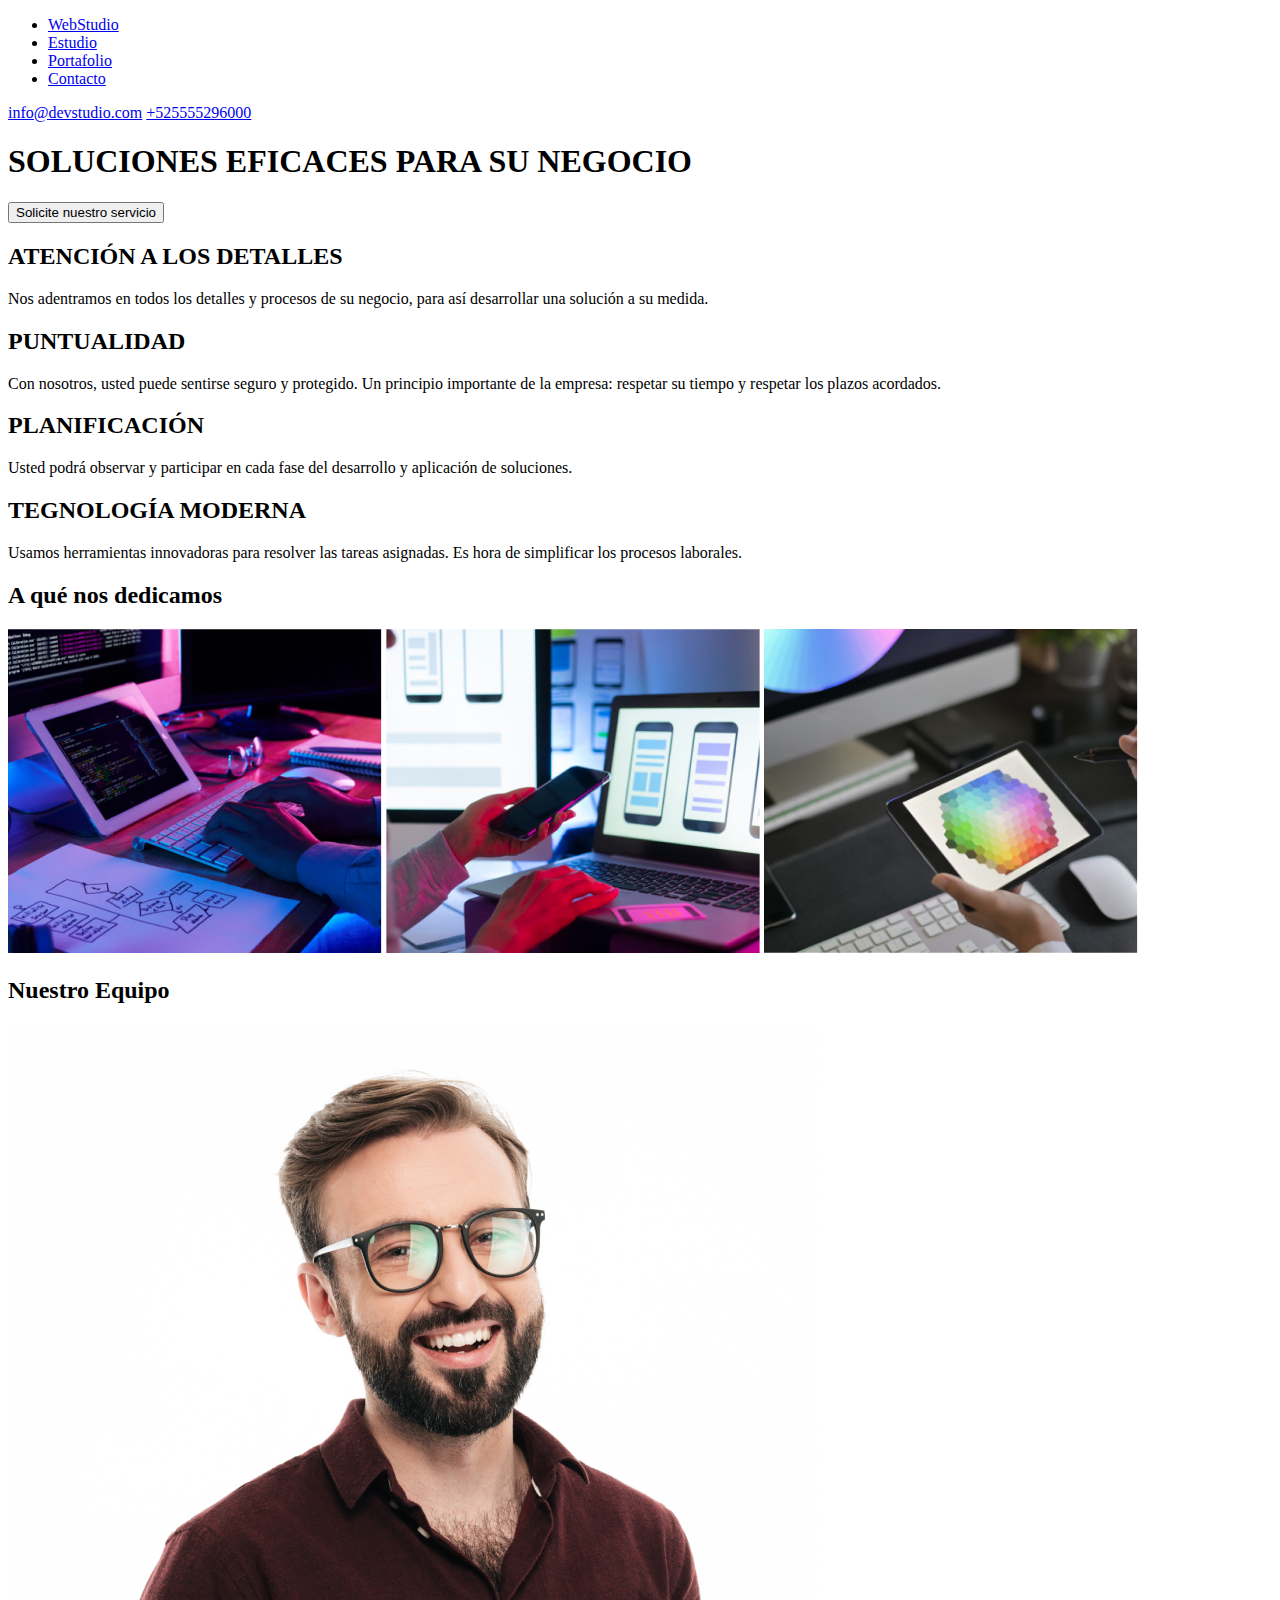
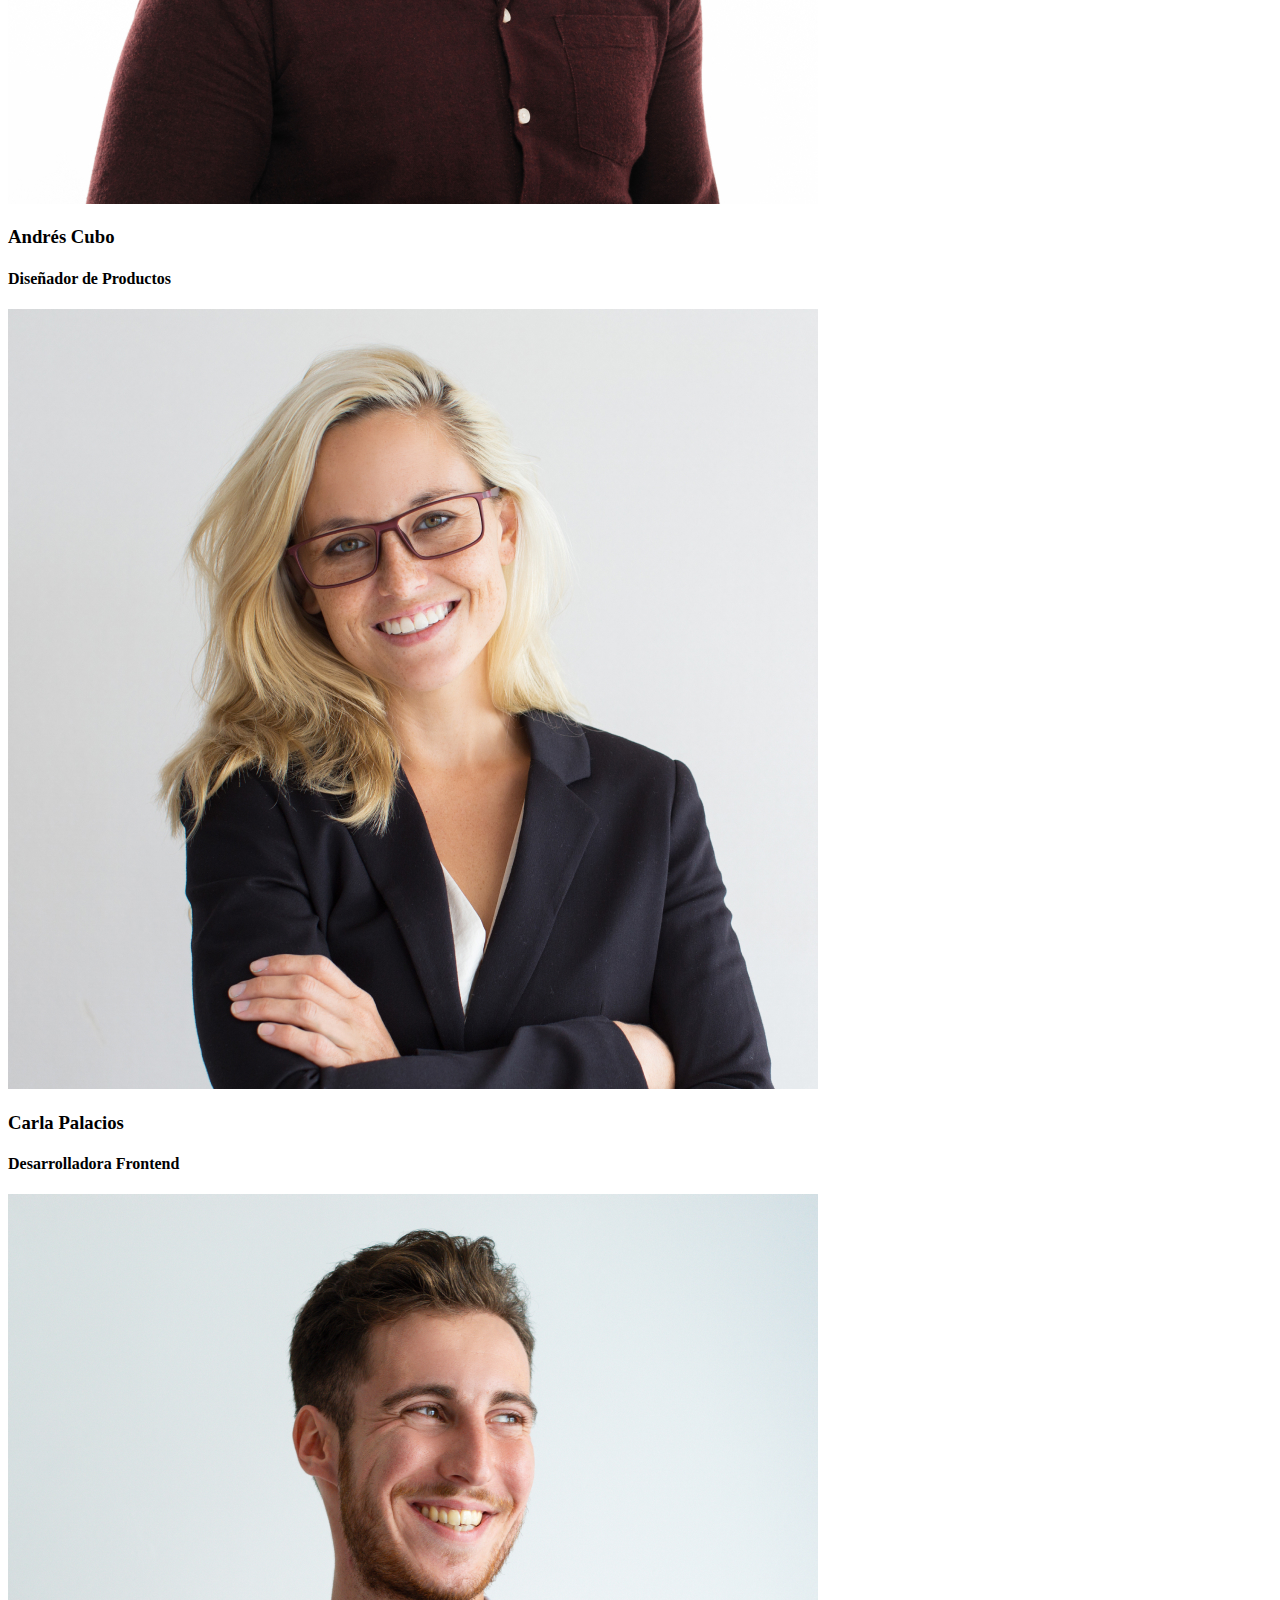
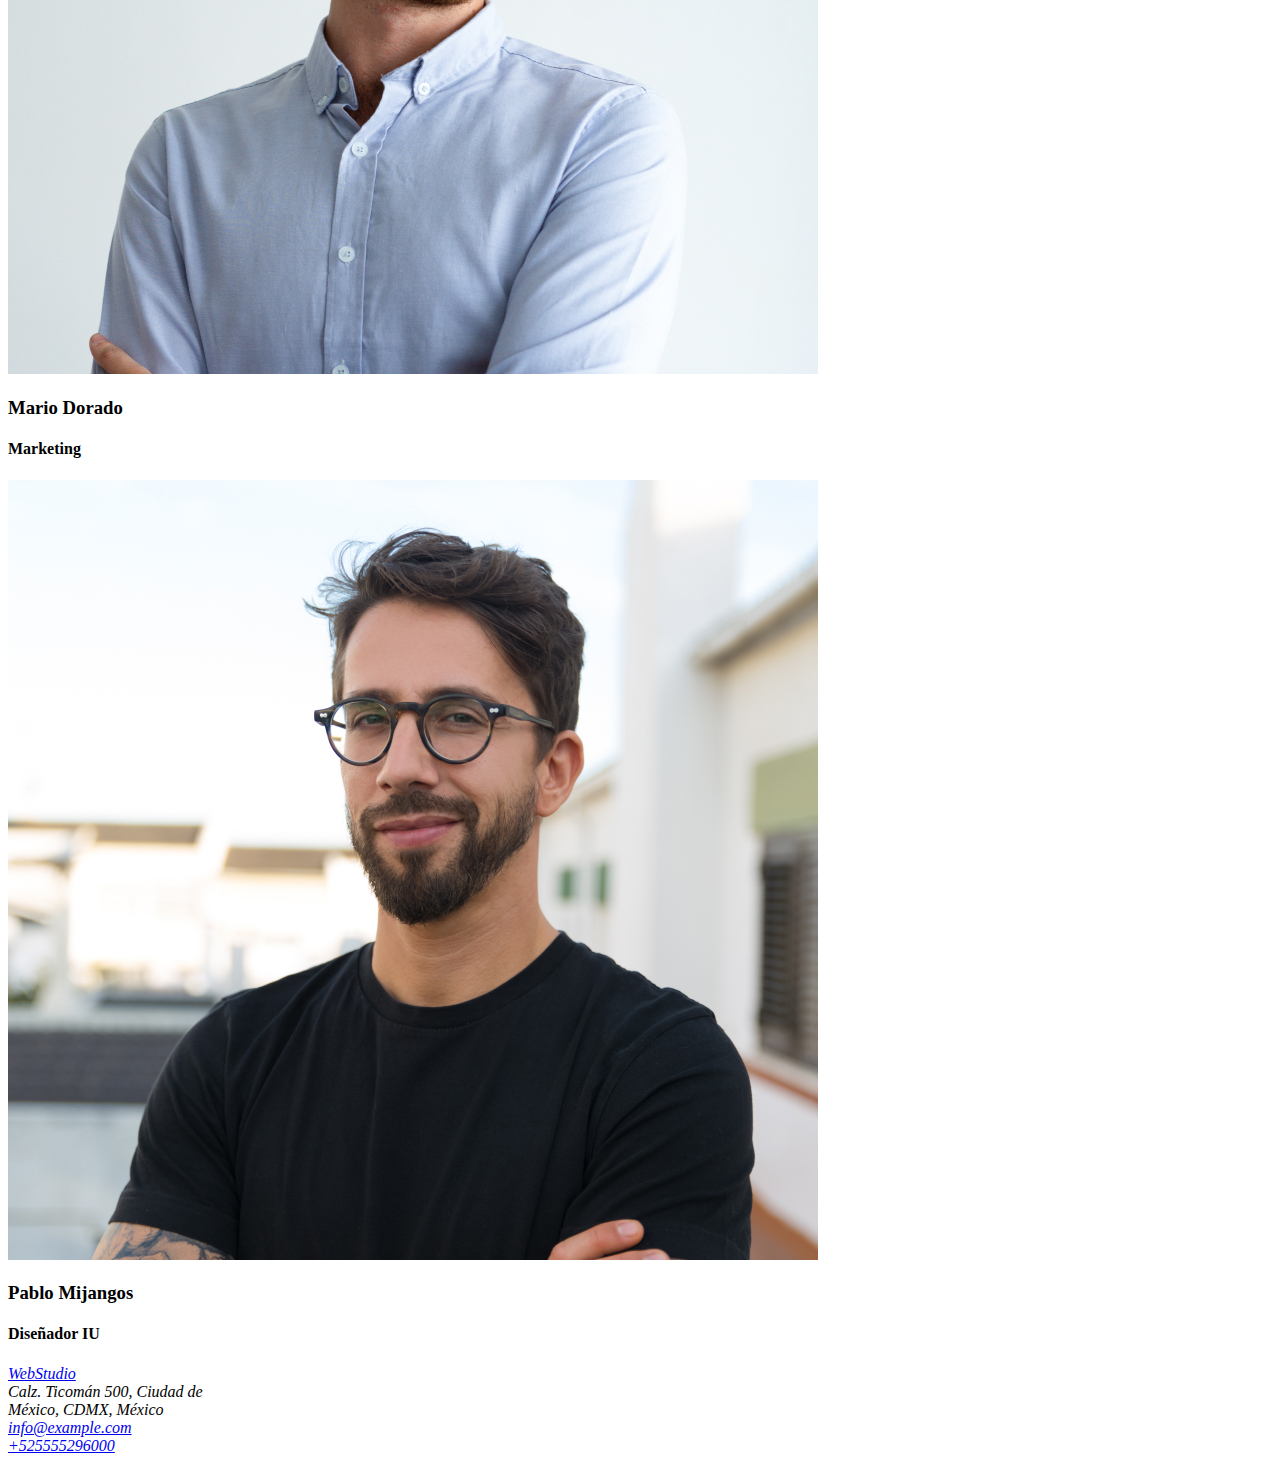
==== index.html @ 4ae984e3 "Updated" ====
<!DOCTYPE html>
<html lang="es">
    <head>
        <meta charset="utf-8"/>
        <meta name="viewport" content="width=device-width, initial-scale=1"/>

<!--Titulo de la pestaña del navegador-->  

        <title>WebStudio</title>
    </head>

<!-- Encabezado de la Web apartir de aqui-->

   <body>
    <header>
        <nav>
           
           <ul>
                <li><a href="#">WebStudio</a></li>
                <li><a href="#">Estudio</a></li>
                <li><a href="#">Portafolio</a></li>
                <li><a href="#">Contacto</a></li>

           </ul>
        </nav>

     <section>
    
        <a href="mailto:info@devstudio.com">info@devstudio.com</a> 
        <a href="tel:+525555296000">+525555296000</a>

     </section>


    </header>
     <section>
        <div id="banner">
            <h1>SOLUCIONES EFICACES PARA SU NEGOCIO</h1>
            <button>Solicite nuestro servicio</button>
        </div>

     </section>

     <article>
        <section>
            <h2>ATENCIÓN A LOS DETALLES</h2>
            <p>Nos adentramos en todos los detalles y procesos de su negocio, para así desarrollar una solución a su medida.</p>
            <h2>PUNTUALIDAD</h2>
            <p>Con nosotros, usted puede sentirse seguro y protegido. Un principio importante de la empresa: respetar su tiempo 
                y respetar los plazos acordados.</p>
            <H2>PLANIFICACIÓN</H2>
            <p>Usted podrá observar y participar en cada fase del desarrollo y aplicación de soluciones.</p>
            <h2>TEGNOLOGÍA MODERNA</h2>
            <p>Usamos herramientas innovadoras para resolver las tareas asignadas. Es hora de simplificar los procesos laborales.</p>
        </section>

        <section>
            <h2>A qué nos dedicamos</h2> 
        </section>

        <section class="Imagenes">
            <img src="img/Service 1.jpg" alt="Service 1">
            <img src="img/Service 2.jpg" alt="Service 2"> 
            <img src="img/Service 3.jpg" alt="Service 3">
        </section>

        <section>
            <h2>Nuestro Equipo</h2>
        </section>

        <section class="Perfiles">
            <img src="img/Andres Cubo.jpg" alt="Product Designer profile">
            <h3>Andrés Cubo</h3><h4>Diseñador de Productos</h4>
            <img src="img/Carla Palacios.jpg" alt="Front-end Developer profile">
            <h3>Carla Palacios</h3><h4>Desarrolladora Frontend</h4>
            <img src="img/Mario Dorado.jpg" alt="Marketing profile">
            <h3>Mario Dorado</h3><h4>Marketing</h4>
            <img src="img/Pablo Mijangos.jpg" alt="Designer IU profile">
            <h3>Pablo Mijangos</h3><h4>Diseñador IU</h4>
        
        </section>
     </article>
     <footer>
        
        <address>
            <a href="WebStudio">WebStudio</a><br>
            Calz. Ticomán 500, Ciudad de <br>
            México, CDMX, México <br>
            <a href="mailto:info@example.com">info@example.com</a><br>
            <a href="tel:+525555296000">+525555296000</a>
        </address>
        
     </footer>


   </body>

</html>
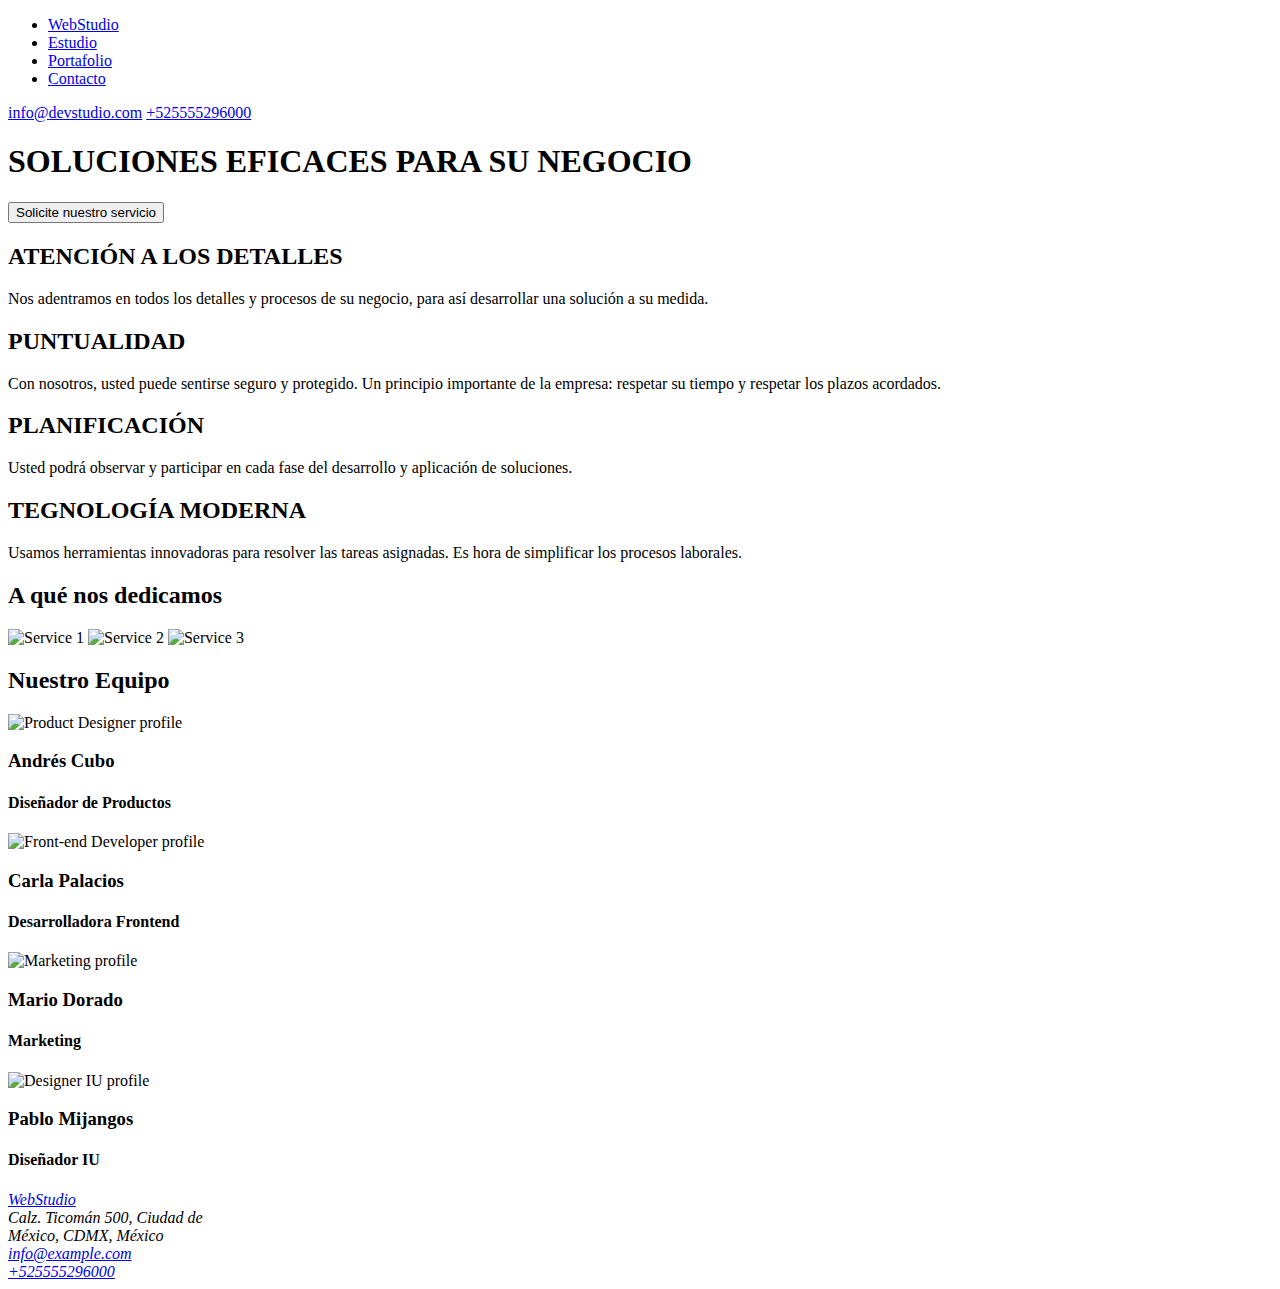
==== commit 067f7acf: "Updated" ====
--- a/index.html
+++ b/index.html
@@ -25,10 +25,12 @@
         </nav>
 
      <section>
+        <div id="Menu"> 
     
         <a href="mailto:info@devstudio.com">info@devstudio.com</a> 
         <a href="tel:+525555296000">+525555296000</a>
 
+        </div>
      </section>
 
 
@@ -40,9 +42,11 @@
         </div>
 
      </section>
+        
 
      <article>
-        <section>
+        <section class="descripcion">
+            
             <h2>ATENCIÓN A LOS DETALLES</h2>
             <p>Nos adentramos en todos los detalles y procesos de su negocio, para así desarrollar una solución a su medida.</p>
             <h2>PUNTUALIDAD</h2>
@@ -52,16 +56,19 @@
             <p>Usted podrá observar y participar en cada fase del desarrollo y aplicación de soluciones.</p>
             <h2>TEGNOLOGÍA MODERNA</h2>
             <p>Usamos herramientas innovadoras para resolver las tareas asignadas. Es hora de simplificar los procesos laborales.</p>
+        
         </section>
 
-        <section>
-            <h2>A qué nos dedicamos</h2> 
+        <section class="Titulo_servicios"> 
+          
+           <h2>A qué nos dedicamos</h2> 
+          
         </section>
 
         <section class="Imagenes">
-            <img src="img/Service 1.jpg" alt="Service 1">
-            <img src="img/Service 2.jpg" alt="Service 2"> 
-            <img src="img/Service 3.jpg" alt="Service 3">
+            <img src="img/service_1.jpg" alt="Service 1"/>
+            <img src="img/service_2.jpg" alt="Service 2"/> 
+            <img src="img/service_3.jpg" alt="Service 3"/>
         </section>
 
         <section>
@@ -69,13 +76,13 @@
         </section>
 
         <section class="Perfiles">
-            <img src="img/Andres Cubo.jpg" alt="Product Designer profile">
+            <img src="img/andres_cubo.jpg" alt="Product Designer profile"/>
             <h3>Andrés Cubo</h3><h4>Diseñador de Productos</h4>
-            <img src="img/Carla Palacios.jpg" alt="Front-end Developer profile">
+            <img src="img/carla_palacios.jpg" alt="Front-end Developer profile"/>
             <h3>Carla Palacios</h3><h4>Desarrolladora Frontend</h4>
-            <img src="img/Mario Dorado.jpg" alt="Marketing profile">
+            <img src="img/mario_dorado.jpg" alt="Marketing profile"/>
             <h3>Mario Dorado</h3><h4>Marketing</h4>
-            <img src="img/Pablo Mijangos.jpg" alt="Designer IU profile">
+            <img src="img/pablo_mijangos.jpg" alt="Designer IU profile"/>
             <h3>Pablo Mijangos</h3><h4>Diseñador IU</h4>
         
         </section>
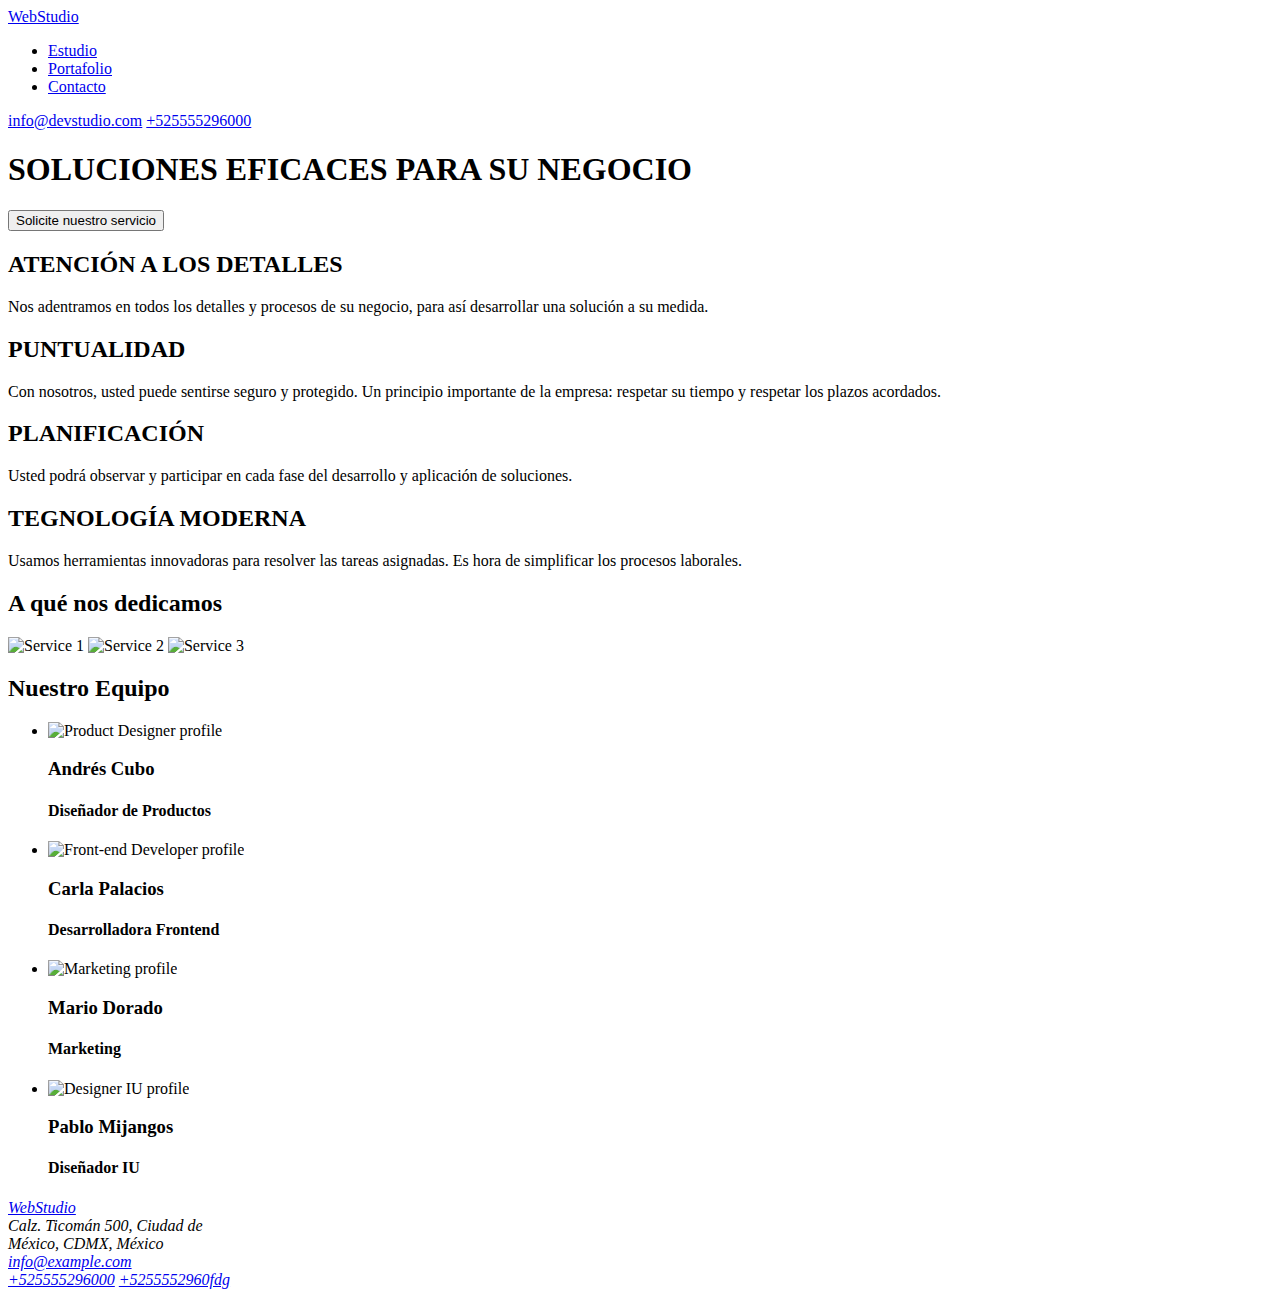
==== commit 934d1d71: "Cambios" ====
--- a/index.html
+++ b/index.html
@@ -1,105 +1,140 @@
 <!DOCTYPE html>
 <html lang="es">
-    <head>
-        <meta charset="utf-8"/>
-        <meta name="viewport" content="width=device-width, initial-scale=1"/>
+	<head>
+		<meta charset="utf-8" />
+		<meta name="viewport" content="width=device-width, initial-scale=1" />
 
-<!--Titulo de la pestaña del navegador-->  
+		<!--Titulo de la pestaña del navegador-->
 
-        <title>WebStudio</title>
-    </head>
+		<title>WebStudio</title>
+	</head>
 
-<!-- Encabezado de la Web apartir de aqui-->
+	<!-- Encabezado de la Web apartir de aqui-->
 
-   <body>
-    <header>
-        <nav>
-           
-           <ul>
-                <li><a href="#">WebStudio</a></li>
-                <li><a href="#">Estudio</a></li>
-                <li><a href="#">Portafolio</a></li>
-                <li><a href="#">Contacto</a></li>
+	<body>
+		<header>
+			<nav>
+				<a href="#">WebStudio</a>
+				<ul>
+					<li><a href="#">Estudio</a></li>
+					<li><a href="#">Portafolio</a></li>
+					<li><a href="#">Contacto</a></li>
+				</ul>
+			</nav>
 
-           </ul>
-        </nav>
+			<div id="menu2">
+				<a href="mailto:info@devstudio.com">info@devstudio.com</a>
+				<a href="tel:+525555296000">+525555296000</a>
+			</div>
+		</header>
 
-     <section>
-        <div id="Menu"> 
-    
-        <a href="mailto:info@devstudio.com">info@devstudio.com</a> 
-        <a href="tel:+525555296000">+525555296000</a>
+		<main>
+			<section class="banner">
+				<h1>SOLUCIONES EFICACES PARA SU NEGOCIO</h1>
+				<button>Solicite nuestro servicio</button>
+			</section>
 
-        </div>
-     </section>
+			<section class="descripcion">
+				<h2>ATENCIÓN A LOS DETALLES</h2>
+				<p>
+					Nos adentramos en todos los detalles y procesos de su negocio, para
+					así desarrollar una solución a su medida.
+				</p>
+				<h2>PUNTUALIDAD</h2>
+				<p>
+					Con nosotros, usted puede sentirse seguro y protegido. Un principio
+					importante de la empresa: respetar su tiempo y respetar los plazos
+					acordados.
+				</p>
+				<h2>PLANIFICACIÓN</h2>
+				<p>
+					Usted podrá observar y participar en cada fase del desarrollo y
+					aplicación de soluciones.
+				</p>
+				<h2>TEGNOLOGÍA MODERNA</h2>
+				<p>
+					Usamos herramientas innovadoras para resolver las tareas asignadas. Es
+					hora de simplificar los procesos laborales.
+				</p>
 
+				<section>
+				<div id="dedican">
+					<h2>A qué nos dedicamos</h2>
+				</div>
 
-    </header>
-     <section>
-        <div id="banner">
-            <h1>SOLUCIONES EFICACES PARA SU NEGOCIO</h1>
-            <button>Solicite nuestro servicio</button>
-        </div>
+				<div id="imagenes">
+					<img
+						src="img/service_1.jpg"
+						alt="Service 1"
+						width="373"
+						height="323" />
+					<img
+						src="img/service_2.jpg"
+						alt="Service 2"
+						width="373"
+						height="323" />
+					<img
+						src="img/service_3.jpg"
+						alt="Service 3"
+						width="373"
+						height="323" />
+				</div>
+			</section>
 
-     </section>
-        
+			<section class="perfiles">
+				<div id="Title">
+					<h2>Nuestro Equipo</h2>
+				</div>
+				<ul>
+					<li>
+						<img
+							src="img/andres_cubo.jpg"
+							alt="Product Designer profile"
+							width="270"
+							height="260" />
+						<h3>Andrés Cubo</h3>
+						<h4>Diseñador de Productos</h4>
+					</li>
+					<li>
+						<img
+							src="img/carla_palacios.jpg"
+							alt="Front-end Developer profile"
+							width="270"
+							height="260" />
+						<h3>Carla Palacios</h3>
+						<h4>Desarrolladora Frontend</h4>
+					</li>
+					<li>
+						<img
+							src="img/mario_dorado.jpg"
+							alt="Marketing profile"
+							width="270"
+							height="260" />
+						<h3>Mario Dorado</h3>
+						<h4>Marketing</h4>
+					</li>
+					<li>
+						<img
+							src="img/pablo_mijangos.jpg"
+							alt="Designer IU profile"
+							width="270"
+							height="260" />
+						<h3>Pablo Mijangos</h3>
+						<h4>Diseñador IU</h4>
+					</li>
+				</ul>
+			</section>
+		</main>
 
-     <article>
-        <section class="descripcion">
-            
-            <h2>ATENCIÓN A LOS DETALLES</h2>
-            <p>Nos adentramos en todos los detalles y procesos de su negocio, para así desarrollar una solución a su medida.</p>
-            <h2>PUNTUALIDAD</h2>
-            <p>Con nosotros, usted puede sentirse seguro y protegido. Un principio importante de la empresa: respetar su tiempo 
-                y respetar los plazos acordados.</p>
-            <H2>PLANIFICACIÓN</H2>
-            <p>Usted podrá observar y participar en cada fase del desarrollo y aplicación de soluciones.</p>
-            <h2>TEGNOLOGÍA MODERNA</h2>
-            <p>Usamos herramientas innovadoras para resolver las tareas asignadas. Es hora de simplificar los procesos laborales.</p>
-        
-        </section>
-
-        <section class="Titulo_servicios"> 
-          
-           <h2>A qué nos dedicamos</h2> 
-          
-        </section>
-
-        <section class="Imagenes">
-            <img src="img/service_1.jpg" alt="Service 1"/>
-            <img src="img/service_2.jpg" alt="Service 2"/> 
-            <img src="img/service_3.jpg" alt="Service 3"/>
-        </section>
-
-        <section>
-            <h2>Nuestro Equipo</h2>
-        </section>
-
-        <section class="Perfiles">
-            <img src="img/andres_cubo.jpg" alt="Product Designer profile"/>
-            <h3>Andrés Cubo</h3><h4>Diseñador de Productos</h4>
-            <img src="img/carla_palacios.jpg" alt="Front-end Developer profile"/>
-            <h3>Carla Palacios</h3><h4>Desarrolladora Frontend</h4>
-            <img src="img/mario_dorado.jpg" alt="Marketing profile"/>
-            <h3>Mario Dorado</h3><h4>Marketing</h4>
-            <img src="img/pablo_mijangos.jpg" alt="Designer IU profile"/>
-            <h3>Pablo Mijangos</h3><h4>Diseñador IU</h4>
-        
-        </section>
-     </article>
-     <footer>
-        
-        <address>
-            <a href="WebStudio">WebStudio</a><br>
-            Calz. Ticomán 500, Ciudad de <br>
-            México, CDMX, México <br>
-            <a href="mailto:info@example.com">info@example.com</a><br>
-            <a href="tel:+525555296000">+525555296000</a>
-        </address>
-        
-     </footer>
-
-
-   </body>
-
-</html>+		<footer>
+			<address>
+				<a href="webstudio">WebStudio</a><br />
+				Calz. Ticomán 500, Ciudad de <br />
+				México, CDMX, México <br />
+				<a href="mailto:info@example.com">info@example.com</a><br />
+				<a href="tel:+525555296000">+525555296000</a>
+				<a href="tel:+525555296000">+5255552960fdg</a>
+			</address>
+		</footer>
+	</body>
+</html>
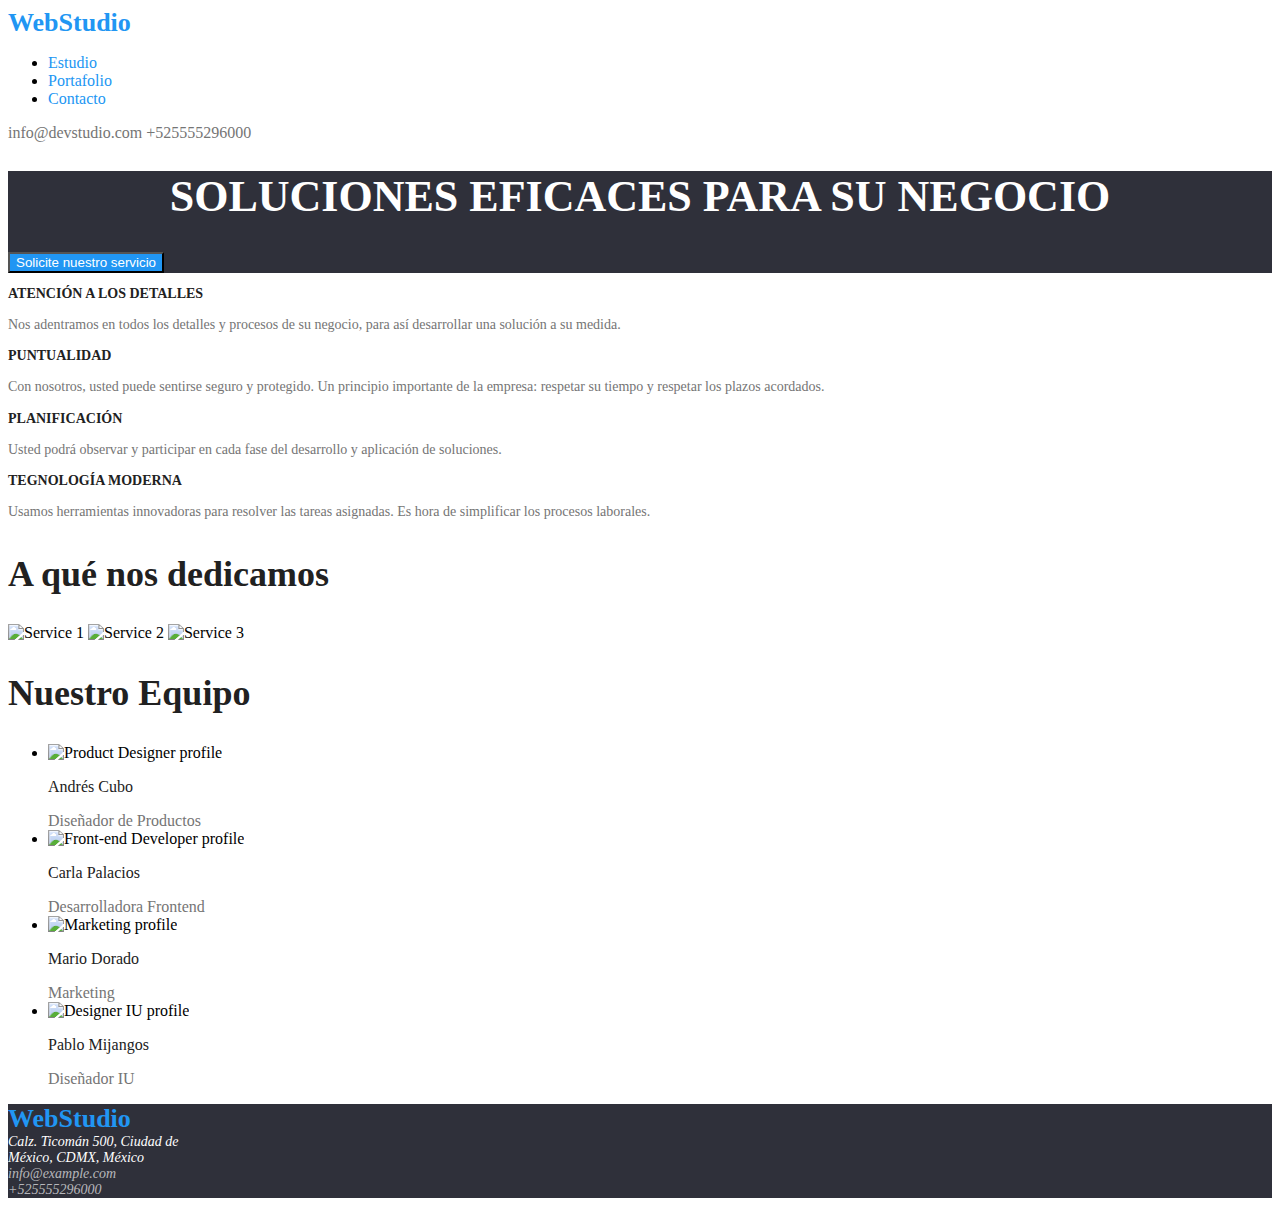
==== commit 497c1191: "hw-2 update" ====
--- a/index.html
+++ b/index.html
@@ -2,7 +2,9 @@
 <html lang="es">
 	<head>
 		<meta charset="utf-8" />
-		<meta name="viewport" content="width=device-width, initial-scale=1" />
+		<meta http-equiv="X-UA-Compatible" content="IE=edge" />
+		<meta name="viewport" content="width=device-width, initial-scale=1.0" />
+		<link rel="stylesheet" type="text/css" href="css/style.css" />
 
 		<!--Titulo de la pestaña del navegador-->
 
@@ -14,17 +16,19 @@
 	<body>
 		<header>
 			<nav>
-				<a href="#">WebStudio</a>
+				<div class="logo"><a href="#">WebStudio</a></div>
 				<ul>
-					<li><a href="#">Estudio</a></li>
-					<li><a href="#">Portafolio</a></li>
-					<li><a href="#">Contacto</a></li>
+					<li><a class="link" href="index.html">Estudio</a></li>
+					<li><a class="link" href="portfolio.html">Portafolio</a></li>
+					<li><a class="link" href="#">Contacto</a></li>
 				</ul>
 			</nav>
 
-			<div id="menu2">
-				<a href="mailto:info@devstudio.com">info@devstudio.com</a>
-				<a href="tel:+525555296000">+525555296000</a>
+			<div class="menu2" id="menu2">
+				<a class="contact" href="mailto:info@devstudio.com"
+					>info@devstudio.com</a
+				>
+				<a class="contact" href="tel:+525555296000">+525555296000</a>
 			</div>
 		</header>
 
@@ -34,54 +38,61 @@
 				<button>Solicite nuestro servicio</button>
 			</section>
 
-			<section class="descripcion">
-				<h2>ATENCIÓN A LOS DETALLES</h2>
-				<p>
-					Nos adentramos en todos los detalles y procesos de su negocio, para
-					así desarrollar una solución a su medida.
-				</p>
-				<h2>PUNTUALIDAD</h2>
-				<p>
-					Con nosotros, usted puede sentirse seguro y protegido. Un principio
-					importante de la empresa: respetar su tiempo y respetar los plazos
-					acordados.
-				</p>
-				<h2>PLANIFICACIÓN</h2>
-				<p>
-					Usted podrá observar y participar en cada fase del desarrollo y
-					aplicación de soluciones.
-				</p>
-				<h2>TEGNOLOGÍA MODERNA</h2>
-				<p>
-					Usamos herramientas innovadoras para resolver las tareas asignadas. Es
-					hora de simplificar los procesos laborales.
-				</p>
+			<section class="description">
+				<div class="skills">
+					<h3>ATENCIÓN A LOS DETALLES</h3>
+					<p>
+						Nos adentramos en todos los detalles y procesos de su negocio, para
+						así desarrollar una solución a su medida.
+					</p>
+				</div>
+				<div class="skills">
+					<h3>PUNTUALIDAD</h3>
+					<p>
+						Con nosotros, usted puede sentirse seguro y protegido. Un principio
+						importante de la empresa: respetar su tiempo y respetar los plazos
+						acordados.
+					</p>
+				</div>
+				<div class="skills">
+					<h3>PLANIFICACIÓN</h3>
+					<p>
+						Usted podrá observar y participar en cada fase del desarrollo y
+						aplicación de soluciones.
+					</p>
+				</div>
+				<div class="skills">
+					<h3>TEGNOLOGÍA MODERNA</h3>
+					<p>
+						Usamos herramientas innovadoras para resolver las tareas asignadas.
+						Es hora de simplificar los procesos laborales.
+					</p>
+				</div>
+				<section>
+					<div id="dedicate">
+						<h2>A qué nos dedicamos</h2>
+					</div>
 
-				<section>
-				<div id="dedican">
-					<h2>A qué nos dedicamos</h2>
-				</div>
-
-				<div id="imagenes">
-					<img
-						src="img/service_1.jpg"
-						alt="Service 1"
-						width="373"
-						height="323" />
-					<img
-						src="img/service_2.jpg"
-						alt="Service 2"
-						width="373"
-						height="323" />
-					<img
-						src="img/service_3.jpg"
-						alt="Service 3"
-						width="373"
-						height="323" />
-				</div>
+					<div id="images">
+						<img
+							src="img/service_1.jpg"
+							alt="Service 1"
+							width="373"
+							height="323" />
+						<img
+							src="img/service_2.jpg"
+							alt="Service 2"
+							width="373"
+							height="323" />
+						<img
+							src="img/service_3.jpg"
+							alt="Service 3"
+							width="373"
+							height="323" />
+					</div>
+				</section>
 			</section>
-
-			<section class="perfiles">
+			<section class="profile">
 				<div id="Title">
 					<h2>Nuestro Equipo</h2>
 				</div>
@@ -93,7 +104,7 @@
 							width="270"
 							height="260" />
 						<h3>Andrés Cubo</h3>
-						<h4>Diseñador de Productos</h4>
+						<span>Diseñador de Productos</span>
 					</li>
 					<li>
 						<img
@@ -102,7 +113,7 @@
 							width="270"
 							height="260" />
 						<h3>Carla Palacios</h3>
-						<h4>Desarrolladora Frontend</h4>
+						<span>Desarrolladora Frontend</span>
 					</li>
 					<li>
 						<img
@@ -111,7 +122,7 @@
 							width="270"
 							height="260" />
 						<h3>Mario Dorado</h3>
-						<h4>Marketing</h4>
+						<span>Marketing</span>
 					</li>
 					<li>
 						<img
@@ -120,20 +131,21 @@
 							width="270"
 							height="260" />
 						<h3>Pablo Mijangos</h3>
-						<h4>Diseñador IU</h4>
+						<span>Diseñador IU</span>
 					</li>
 				</ul>
 			</section>
 		</main>
-
-		<footer>
+		<footer class="footer">
+			<a class="logo" href="webstudio">WebStudio</a>
 			<address>
-				<a href="webstudio">WebStudio</a><br />
 				Calz. Ticomán 500, Ciudad de <br />
 				México, CDMX, México <br />
-				<a href="mailto:info@example.com">info@example.com</a><br />
-				<a href="tel:+525555296000">+525555296000</a>
-				<a href="tel:+525555296000">+5255552960fdg</a>
+				<div class="menu-footer" id="menuf">
+					<a class="contact" href="mailto:info@example.com">info@example.com</a>
+					<br />
+					<a class="contact" href="tel:525555296000">+525555296000</a>
+				</div>
 			</address>
 		</footer>
 	</body>
--- a/css/style.css
+++ b/css/style.css
@@ -0,0 +1,171 @@
+/* color del logo y el menu text-decoration quita la linea
+subrayado*/
+
+a {
+    text-decoration: none;
+    color: #2196F3
+}
+
+.menu li {
+    font-family: 'Roboto';
+    font-size: 14px;
+    color: #2196F3;
+    font-style: medium;
+}
+
+.logo {
+    color: #2196F3;
+    font-family: 'Raleway';
+    font-style: 'normal';
+    font-weight: 700;
+    font-size: 26px;
+}
+
+.menu2 .contact {
+    color: #757575;
+}
+
+.menu2 .contact:hover {
+    color: #212121;
+}
+
+
+/* Section banner css */
+.banner {
+    background: #2F303A;
+}
+
+.banner h1 {
+    color: #FFFFFF;
+    font-family: 'Roboto';
+    font-size: 44px;
+    text-align: center;
+}
+
+.banner button {
+    background: #2196F3;
+    color: #FFFFFF;
+}
+
+button {
+    cursor: pointer;
+}
+
+
+/* Section skills text */
+.skills h3 {
+    color: #212121;
+    font-family: 'Roboto';
+    font-weight: 700;
+    font-size: 14px;
+    line-height: 100%;
+}
+
+.skills p {
+    color: #757575;
+    font-family: 'Roboto';
+    font-size: 14px;
+    line-height: 146%;
+}
+
+/* Titles */
+h2 {
+    color: #212121;
+    font-family: 'Roboto';
+    font-size: 36px;
+    font-weight: 700;
+}
+
+/* Title team */
+
+.profile h3 {
+    color: #212121;
+    font-family: 'Roboto';
+    font-weight: 500;
+    font-size: 16px;
+}
+
+span {
+    color: #757575;
+    font-family: 'Roboto';
+    font-weight: 400;
+    font-size: 16px;
+}
+
+/* Footer */
+
+footer {
+    background: #2F303A;
+}
+
+.footer {
+    color: #FFFFFF;
+    font-family: 'Roboto';
+    font-weight: 400;
+    font-size: 14px;
+}
+
+.menu-footer a {
+    color: rgba(255, 255, 255, 0.66);
+    font-family: 'Roboto';
+    font-weight: 400;
+    font-size: 14px;
+}
+
+.menu-footer .contact:hover {
+    color: #2196F3;
+}
+
+
+/* Portafolio */
+
+.btaz {
+    color: #FFFFFF;
+    background-color: #2196F3;
+    border-color: #2196F3;
+}
+
+.btngr {
+    color: #2196F3;
+    background-color: #F5F4FA;
+
+}
+
+/* Active: Activa un elemento (botón y enlace) se pone la ubicación su bordo azul
+   Focus: Activa un elemento interactivo (botón y enlace) */
+
+button:active,
+button:focus {
+    color: #212121;
+    border-color: #2196F3;
+}
+
+.link:focus {
+    color: #212121;
+}
+
+.link:active {
+    color: #212121;
+}
+
+
+/* Contenedor 1,2 y 3 de imagenes de portafolio
+clases para css de textos de imagenes*/
+.site h3 {
+    color: #212121;
+    font-family: 'Roboto';
+    font-weight: 700;
+    font-size: 18px;
+}
+
+.site span {
+    color: #757575;
+    font-family: 'Roboto';
+    font-weight: 400;
+    font-size: 16px;
+}
+
+
+body {
+    font-family: 'Roboto' sans-serif;
+}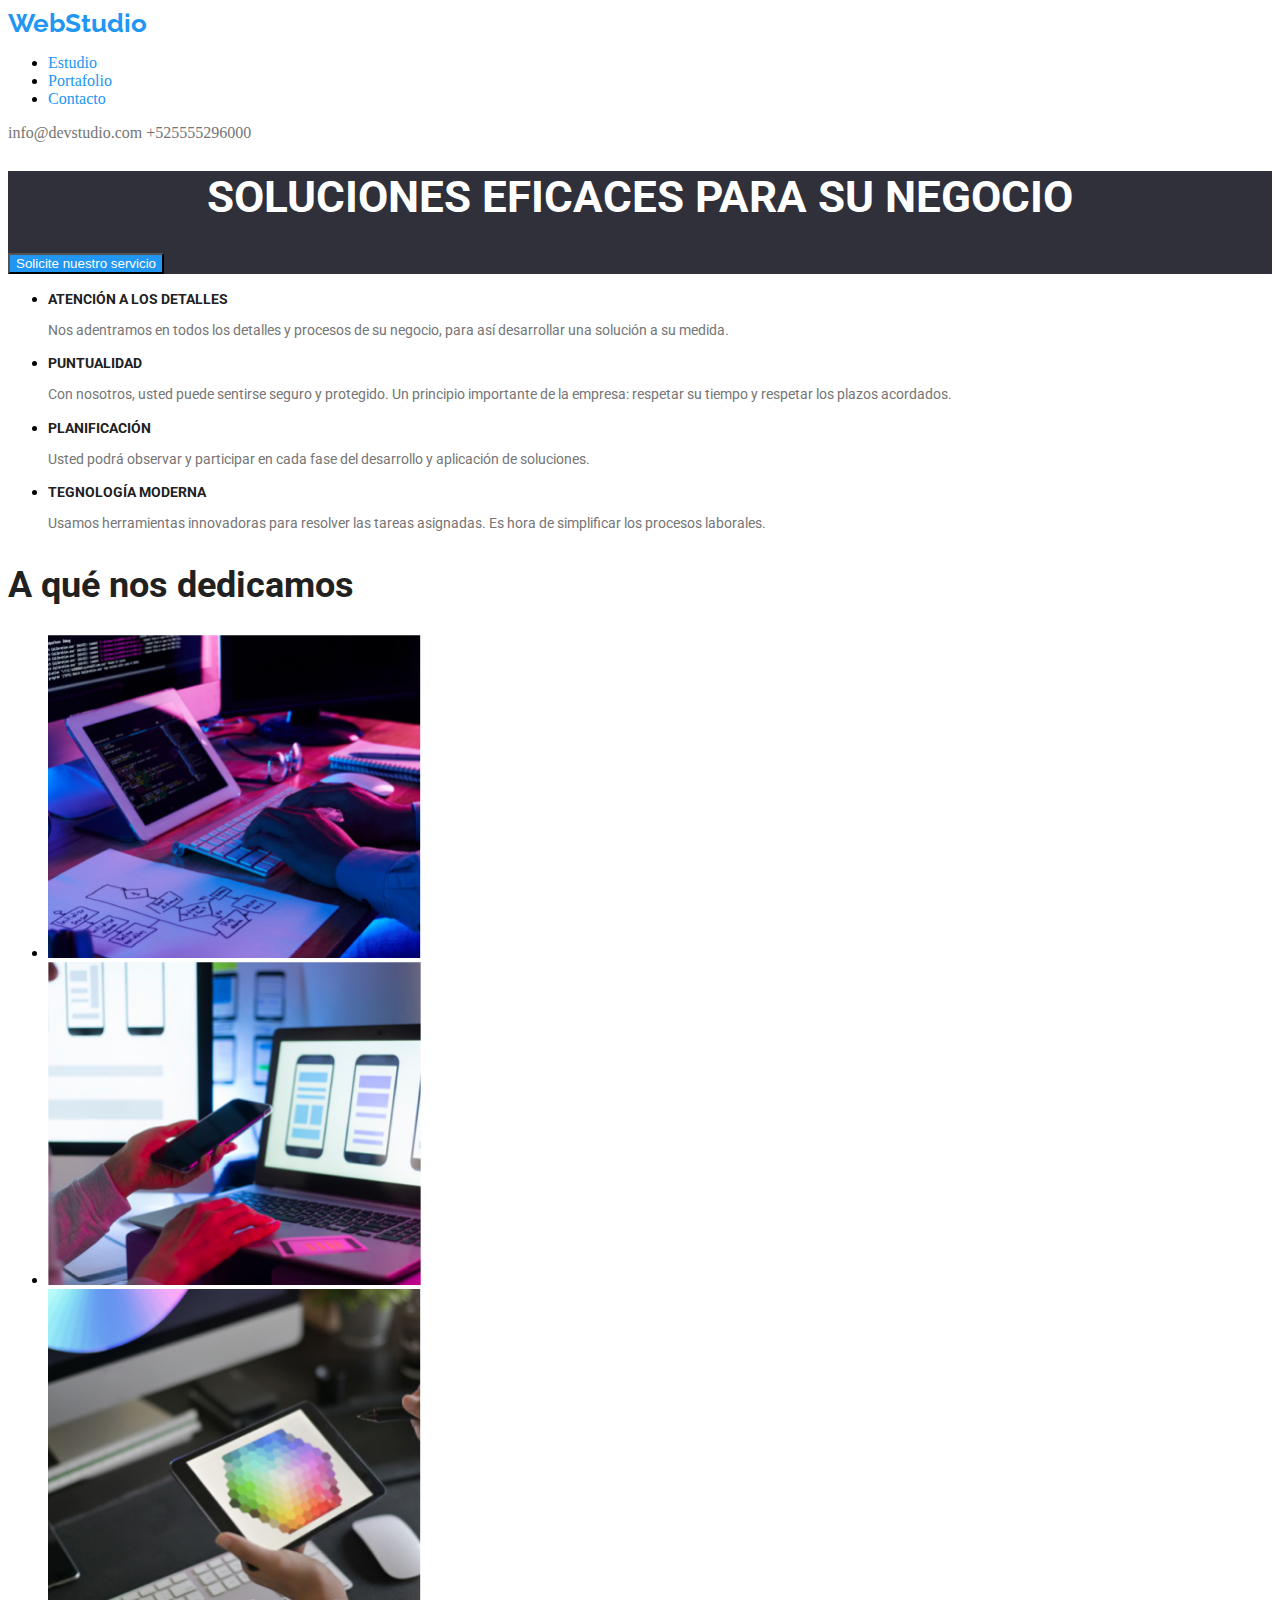
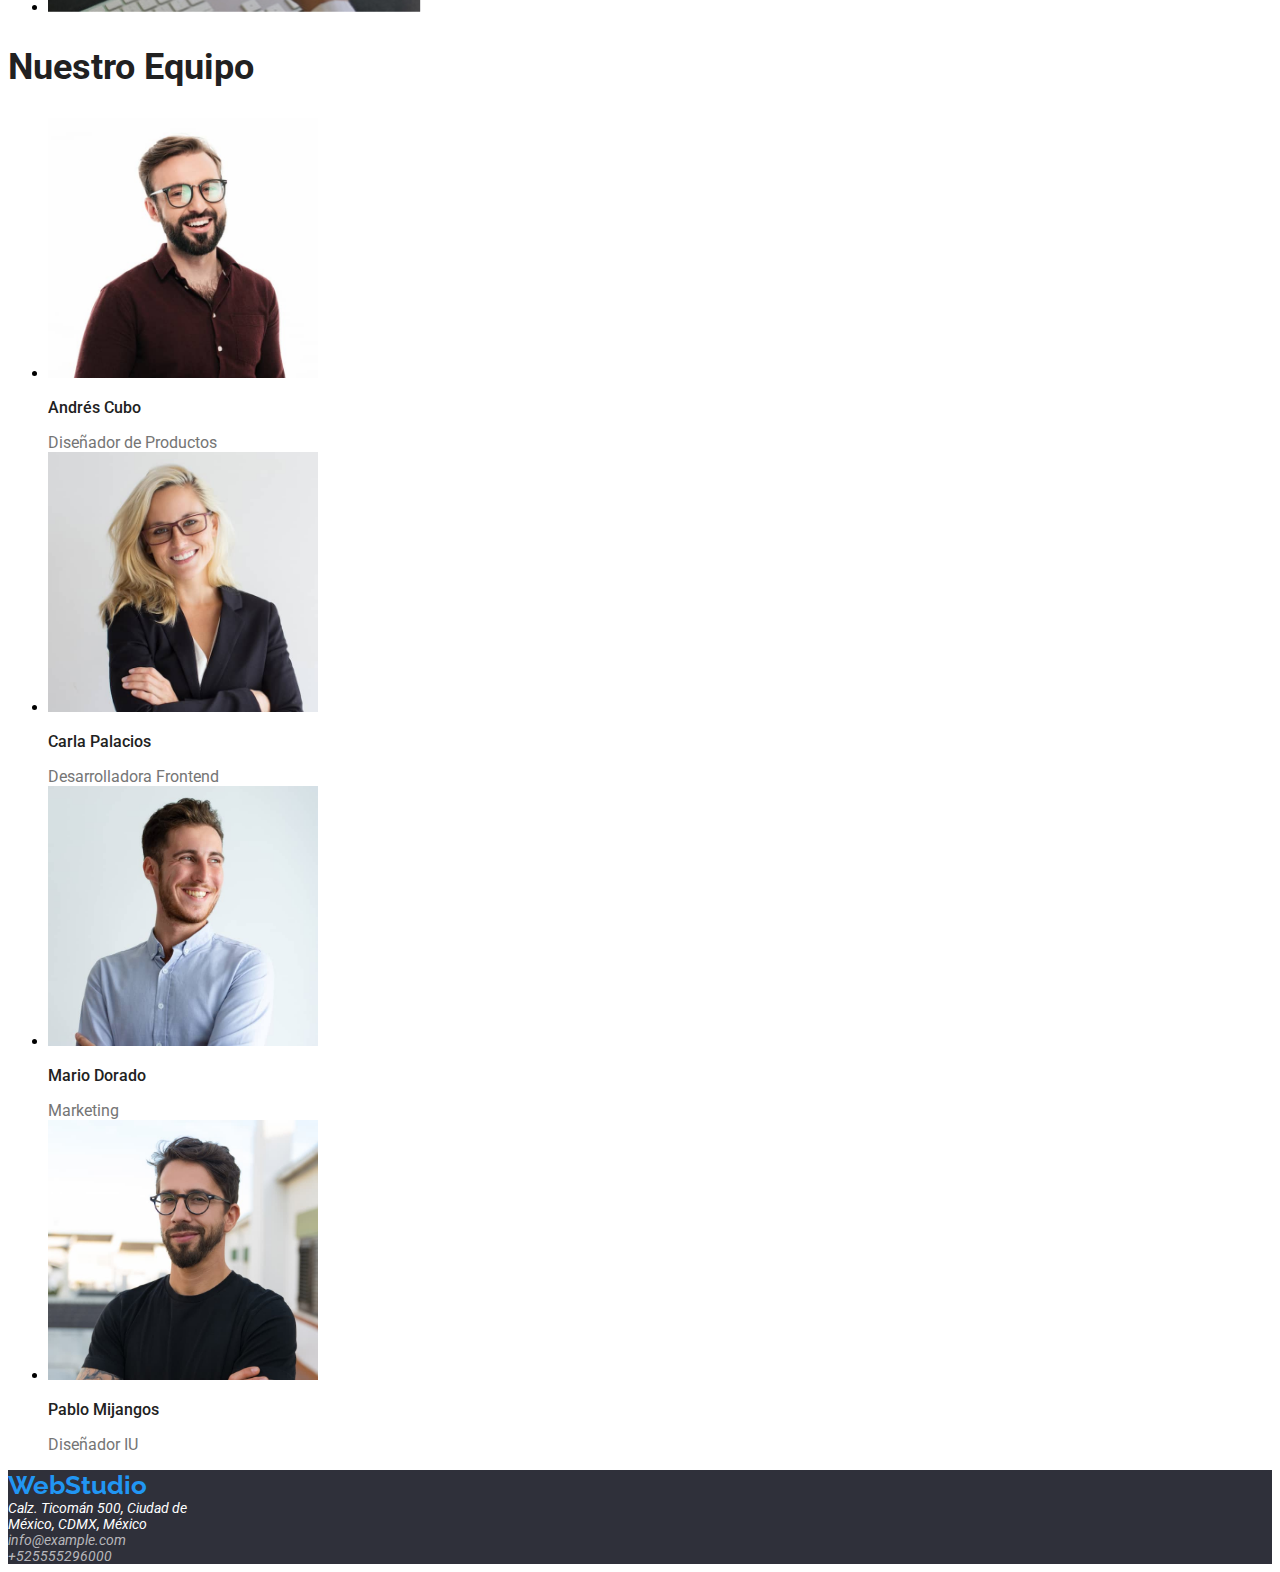
==== commit 01abbe61: "Corrección de Hw-02" ====
--- a/index.html
+++ b/index.html
@@ -5,6 +5,9 @@
 		<meta http-equiv="X-UA-Compatible" content="IE=edge" />
 		<meta name="viewport" content="width=device-width, initial-scale=1.0" />
 		<link rel="stylesheet" type="text/css" href="css/style.css" />
+		<link
+			href="https://fonts.googleapis.com/css2?family=Raleway:wght@700&family=Roboto:wght@400;500;700;900&display=swap"
+			rel="stylesheet" />
 
 		<!--Titulo de la pestaña del navegador-->
 
@@ -24,7 +27,7 @@
 				</ul>
 			</nav>
 
-			<div class="menu2" id="menu2">
+			<div class="menu-2" id="menu-2">
 				<a class="contact" href="mailto:info@devstudio.com"
 					>info@devstudio.com</a
 				>
@@ -39,58 +42,77 @@
 			</section>
 
 			<section class="description">
-				<div class="skills">
-					<h3>ATENCIÓN A LOS DETALLES</h3>
-					<p>
-						Nos adentramos en todos los detalles y procesos de su negocio, para
-						así desarrollar una solución a su medida.
-					</p>
+				<ul>
+					<li>
+						<div class="skills">
+							<h3>ATENCIÓN A LOS DETALLES</h3>
+							<p>
+								Nos adentramos en todos los detalles y procesos de su negocio,
+								para así desarrollar una solución a su medida.
+							</p>
+						</div>
+					</li>
+
+					<li>
+						<div class="skills">
+							<h3>PUNTUALIDAD</h3>
+							<p>
+								Con nosotros, usted puede sentirse seguro y protegido. Un
+								principio importante de la empresa: respetar su tiempo y
+								respetar los plazos acordados.
+							</p>
+						</div>
+					</li>
+					<li>
+						<div class="skills">
+							<h3>PLANIFICACIÓN</h3>
+							<p>
+								Usted podrá observar y participar en cada fase del desarrollo y
+								aplicación de soluciones.
+							</p>
+						</div>
+					</li>
+					<li>
+						<div class="skills">
+							<h3>TEGNOLOGÍA MODERNA</h3>
+							<p>
+								Usamos herramientas innovadoras para resolver las tareas
+								asignadas. Es hora de simplificar los procesos laborales.
+							</p>
+						</div>
+					</li>
+				</ul>
+			</section>
+			<section>
+				<div id="dedicate">
+					<h2>A qué nos dedicamos</h2>
 				</div>
-				<div class="skills">
-					<h3>PUNTUALIDAD</h3>
-					<p>
-						Con nosotros, usted puede sentirse seguro y protegido. Un principio
-						importante de la empresa: respetar su tiempo y respetar los plazos
-						acordados.
-					</p>
+
+				<div id="images">
+					<ul>
+						<li>
+							<img
+								src="images/service_1.jpg"
+								alt="Service 1"
+								width="373"
+								height="323" />
+						</li>
+						<li>
+							<img
+								src="images/service_2.jpg"
+								alt="Service 2"
+								width="373"
+								height="323" />
+						</li>
+						<li>
+							<img
+								src="images/service_3.jpg"
+								alt="Service 3"
+								width="373"
+								height="323" />
+						</li>
+					</ul>
 				</div>
-				<div class="skills">
-					<h3>PLANIFICACIÓN</h3>
-					<p>
-						Usted podrá observar y participar en cada fase del desarrollo y
-						aplicación de soluciones.
-					</p>
-				</div>
-				<div class="skills">
-					<h3>TEGNOLOGÍA MODERNA</h3>
-					<p>
-						Usamos herramientas innovadoras para resolver las tareas asignadas.
-						Es hora de simplificar los procesos laborales.
-					</p>
-				</div>
-				<section>
-					<div id="dedicate">
-						<h2>A qué nos dedicamos</h2>
-					</div>
-
-					<div id="images">
-						<img
-							src="img/service_1.jpg"
-							alt="Service 1"
-							width="373"
-							height="323" />
-						<img
-							src="img/service_2.jpg"
-							alt="Service 2"
-							width="373"
-							height="323" />
-						<img
-							src="img/service_3.jpg"
-							alt="Service 3"
-							width="373"
-							height="323" />
-					</div>
-				</section>
 			</section>
 			<section class="profile">
 				<div id="Title">
@@ -99,7 +121,7 @@
 				<ul>
 					<li>
 						<img
-							src="img/andres_cubo.jpg"
+							src="images/andres_cubo.jpg"
 							alt="Product Designer profile"
 							width="270"
 							height="260" />
@@ -108,7 +130,7 @@
 					</li>
 					<li>
 						<img
-							src="img/carla_palacios.jpg"
+							src="images/carla_palacios.jpg"
 							alt="Front-end Developer profile"
 							width="270"
 							height="260" />
@@ -117,7 +139,7 @@
 					</li>
 					<li>
 						<img
-							src="img/mario_dorado.jpg"
+							src="images/mario_dorado.jpg"
 							alt="Marketing profile"
 							width="270"
 							height="260" />
@@ -126,7 +148,7 @@
 					</li>
 					<li>
 						<img
-							src="img/pablo_mijangos.jpg"
+							src="images/pablo_mijangos.jpg"
 							alt="Designer IU profile"
 							width="270"
 							height="260" />
--- a/css/style.css
+++ b/css/style.css
@@ -7,25 +7,25 @@
 }
 
 .menu li {
-    font-family: 'Roboto';
+    font-family: 'Roboto', sans-serif;
     font-size: 14px;
     color: #2196F3;
-    font-style: medium;
+
 }
 
 .logo {
+    font-family: 'Raleway', sans-serif;
+    font-style: normal;
+    font-size: 26px;
+    font-weight: 700;
     color: #2196F3;
-    font-family: 'Raleway';
-    font-style: 'normal';
-    font-weight: 700;
-    font-size: 26px;
 }
 
-.menu2 .contact {
+.contact {
     color: #757575;
 }
 
-.menu2 .contact:hover {
+.contact:hover {
     color: #212121;
 }
 
@@ -36,80 +36,79 @@
 }
 
 .banner h1 {
+    text-align: center;
+    font-family: 'Roboto', sans-serif;
+    font-size: 44px;
     color: #FFFFFF;
-    font-family: 'Roboto';
-    font-size: 44px;
-    text-align: center;
 }
 
 .banner button {
+    color: #FFFFFF;
     background: #2196F3;
-    color: #FFFFFF;
 }
 
-button {
+.button {
     cursor: pointer;
 }
 
 
 /* Section skills text */
 .skills h3 {
-    color: #212121;
-    font-family: 'Roboto';
+    font-family: 'Roboto', sans-serif;
     font-weight: 700;
     font-size: 14px;
     line-height: 100%;
+    color: #212121;
 }
 
 .skills p {
-    color: #757575;
-    font-family: 'Roboto';
+    font-family: 'Roboto', sans-serif;
     font-size: 14px;
     line-height: 146%;
+    color: #757575;
 }
 
 /* Titles */
 h2 {
+    font-family: 'Roboto', sans-serif;
+    font-weight: 700;
+    font-size: 36px;
     color: #212121;
-    font-family: 'Roboto';
-    font-size: 36px;
-    font-weight: 700;
 }
 
 /* Title team */
 
 .profile h3 {
-    color: #212121;
-    font-family: 'Roboto';
+    font-family: 'Roboto', sans-serif;
     font-weight: 500;
     font-size: 16px;
+    color: #212121;
 }
 
 span {
-    color: #757575;
-    font-family: 'Roboto';
+    font-family: 'Roboto', sans-serif;
     font-weight: 400;
     font-size: 16px;
+    color: #757575;
 }
 
 /* Footer */
 
-footer {
-    background: #2F303A;
-}
+.footer {
 
-.footer {
-    color: #FFFFFF;
-    font-family: 'Roboto';
+    font-family: 'Roboto', sans-serif;
     font-weight: 400;
     font-size: 14px;
+    color: #FFFFFF;
+    background: #2F303A;
+
 }
 
 .menu-footer a {
-    color: rgba(255, 255, 255, 0.66);
-    font-family: 'Roboto';
+    font-family: 'Roboto', sans-serif;
     font-weight: 400;
     font-size: 14px;
+    color: #ffffffa8;
 }
 
 .menu-footer .contact:hover {
@@ -122,28 +121,31 @@
 .btaz {
     color: #FFFFFF;
     background-color: #2196F3;
-    border-color: #2196F3;
+    border-color: #FFFFFF;
 }
 
 .btngr {
     color: #2196F3;
     background-color: #F5F4FA;
-
 }
 
 /* Active: Activa un elemento (botón y enlace) se pone la ubicación su bordo azul
    Focus: Activa un elemento interactivo (botón y enlace) */
 
-button:active,
-button:focus {
+.btaz:hover,
+.btaz:active {
     color: #212121;
     border-color: #2196F3;
 }
 
-.link:focus {
-    color: #212121;
+
+.btngr:hover,
+.btngr:active{
+    color: #757575;
+    border-color: #2196F3;
 }
 
+.link:hover,
 .link:active {
     color: #212121;
 }
@@ -152,20 +154,15 @@
 /* Contenedor 1,2 y 3 de imagenes de portafolio
 clases para css de textos de imagenes*/
 .site h3 {
-    color: #212121;
-    font-family: 'Roboto';
+    font-family: 'Roboto', sans-serif;
     font-weight: 700;
     font-size: 18px;
+    color: #212121;
 }
 
 .site span {
-    color: #757575;
-    font-family: 'Roboto';
+    font-family: 'Roboto', sans-serif;
     font-weight: 400;
     font-size: 16px;
+    color: #757575;
 }
-
-
-body {
-    font-family: 'Roboto' sans-serif;
-}